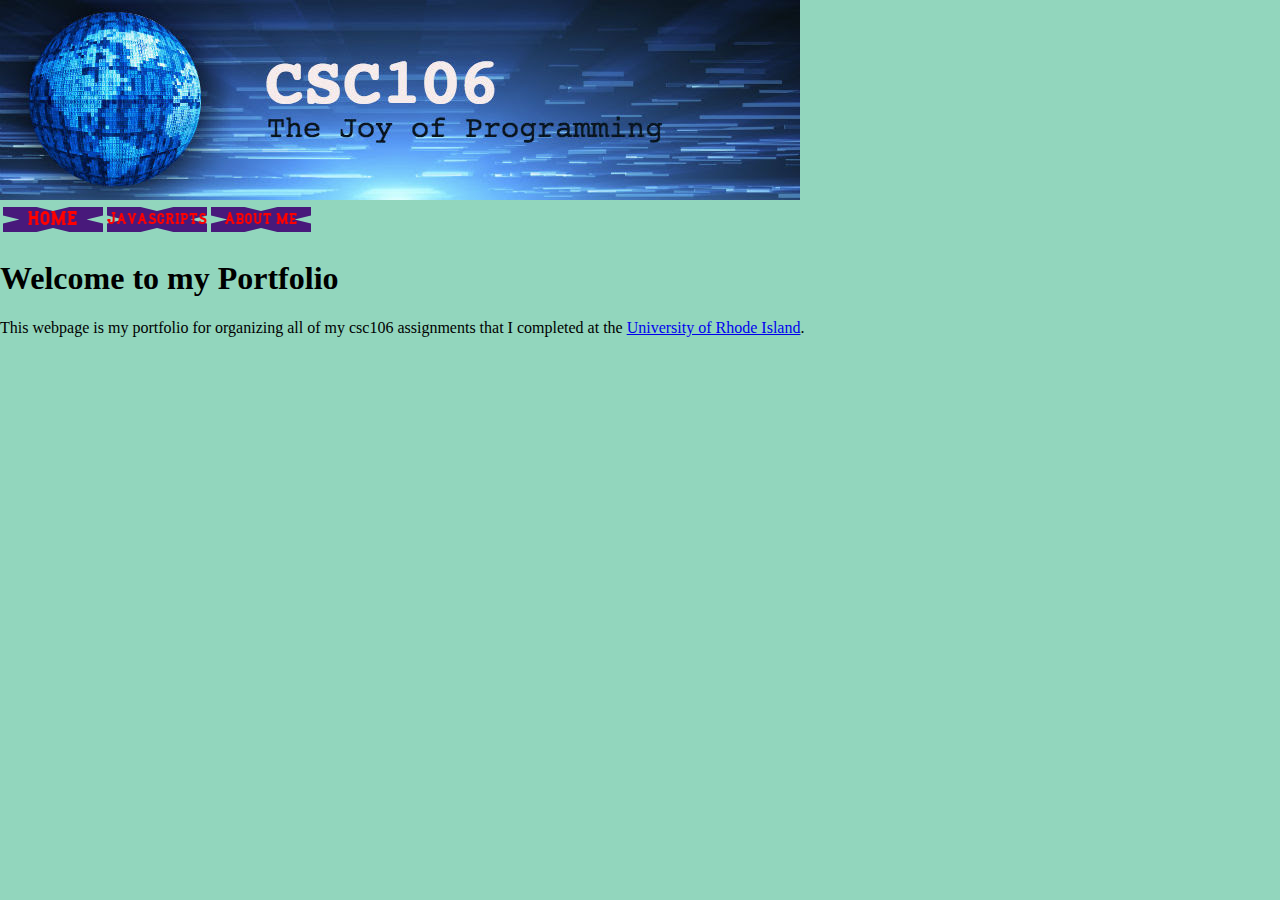
==== index.html @ 069c2dc9 "Update index.html" ====
<!DOCTYPE html>
<html>
    <head>
        <meta charset="utf-8">
        <title>Jared's Programming Portfolio</title>
        <link rel="stylesheet" href="externalstyle.css">
    </head>
    <body>
        <img id="banner" src="csc106_banner.jpg">
    <table id="nav-bar">
                <tr>
                    <th><a href="https://jstruminsky.github.io/"><img src="home.png"></a></th>
                    <th><a href="https://jstruminsky.github.io/javascripts"><img src="javascripts.png"></a></th>
                    <th><a href="https://jstruminsky.github.io/about"><img src="about.png"></a></th>
                </tr>
    </table>
      <h1>Welcome to my Portfolio</h1>
        <p>This webpage is my portfolio for organizing all of my csc106 assignments that I completed at the <a href="http://www.uri.edu" target="_blank">University of Rhode Island</a>.</p>


    </body>
</html>
---- externalstyle.css ----
body {
    margin: auto;
    
    background-color: #92d6bd;
    
    }
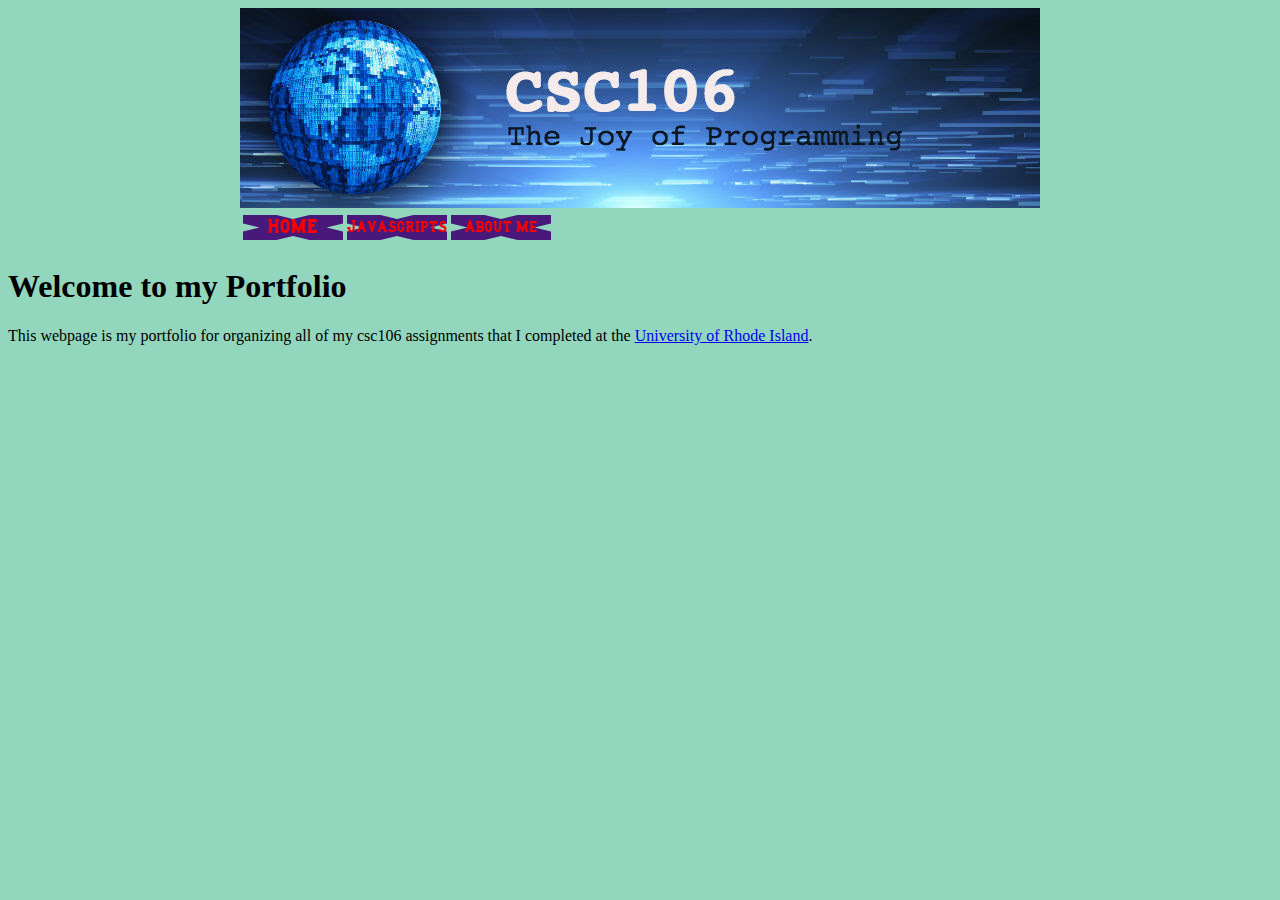
==== commit 666bf54f: "Update index.html" ====
--- a/index.html
+++ b/index.html
@@ -6,14 +6,16 @@
         <link rel="stylesheet" href="externalstyle.css">
     </head>
     <body>
+        <div id="top-body">
         <img id="banner" src="csc106_banner.jpg">
-    <table id="nav-bar">
+            <table id="nav-bar">
                 <tr>
                     <th><a href="https://jstruminsky.github.io/"><img src="home.png"></a></th>
                     <th><a href="https://jstruminsky.github.io/javascripts"><img src="javascripts.png"></a></th>
                     <th><a href="https://jstruminsky.github.io/about"><img src="about.png"></a></th>
                 </tr>
-    </table>
+            </table>
+        </div>
       <h1>Welcome to my Portfolio</h1>
         <p>This webpage is my portfolio for organizing all of my csc106 assignments that I completed at the <a href="http://www.uri.edu" target="_blank">University of Rhode Island</a>.</p>
 
--- a/externalstyle.css
+++ b/externalstyle.css
@@ -1,7 +1,11 @@
 
 body {
+    
+    background-color: #92d6bd
+    }
+
+#top-body {
+    
     margin: auto;
-    
-    background-color: #92d6bd;
-    
+	width: 800px;
     }
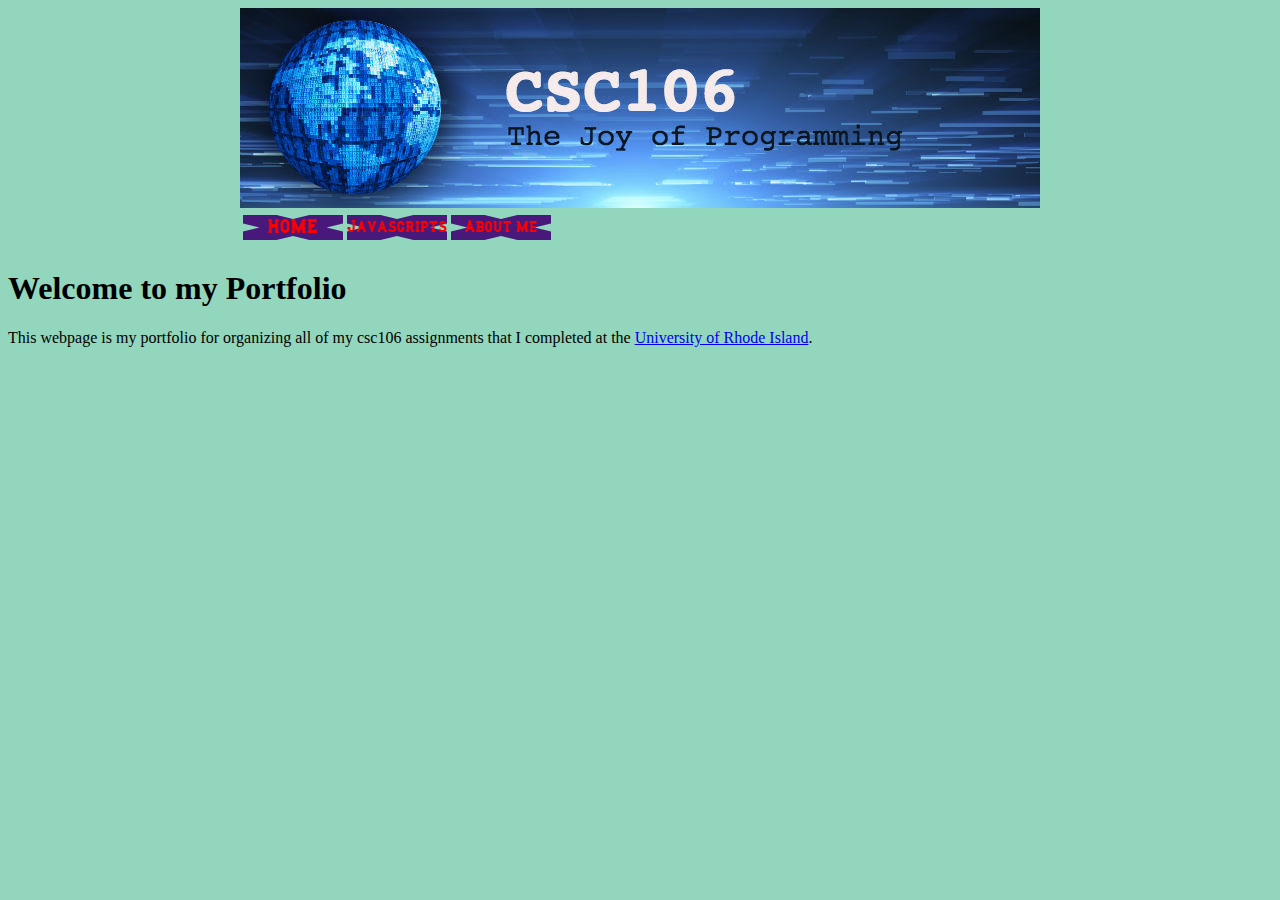
==== commit 46a9fc11: "Update index.html" ====
--- a/index.html
+++ b/index.html
@@ -9,11 +9,13 @@
         <div id="top-body">
         <img id="banner" src="csc106_banner.jpg">
             <table id="nav-bar">
-                <tr>
+                <thead>
+                    <tr>
                     <th><a href="https://jstruminsky.github.io/"><img src="home.png"></a></th>
                     <th><a href="https://jstruminsky.github.io/javascripts"><img src="javascripts.png"></a></th>
                     <th><a href="https://jstruminsky.github.io/about"><img src="about.png"></a></th>
-                </tr>
+                    <tr>
+                </thead>
             </table>
         </div>
       <h1>Welcome to my Portfolio</h1>
--- a/externalstyle.css
+++ b/externalstyle.css
@@ -1,11 +1,11 @@
 
 body {
     
-    background-color: #92d6bd
+    	background-color: #92d6bd
     }
 
 #top-body {
     
-    margin: auto;
+    	margin: auto;
 	width: 800px;
     }
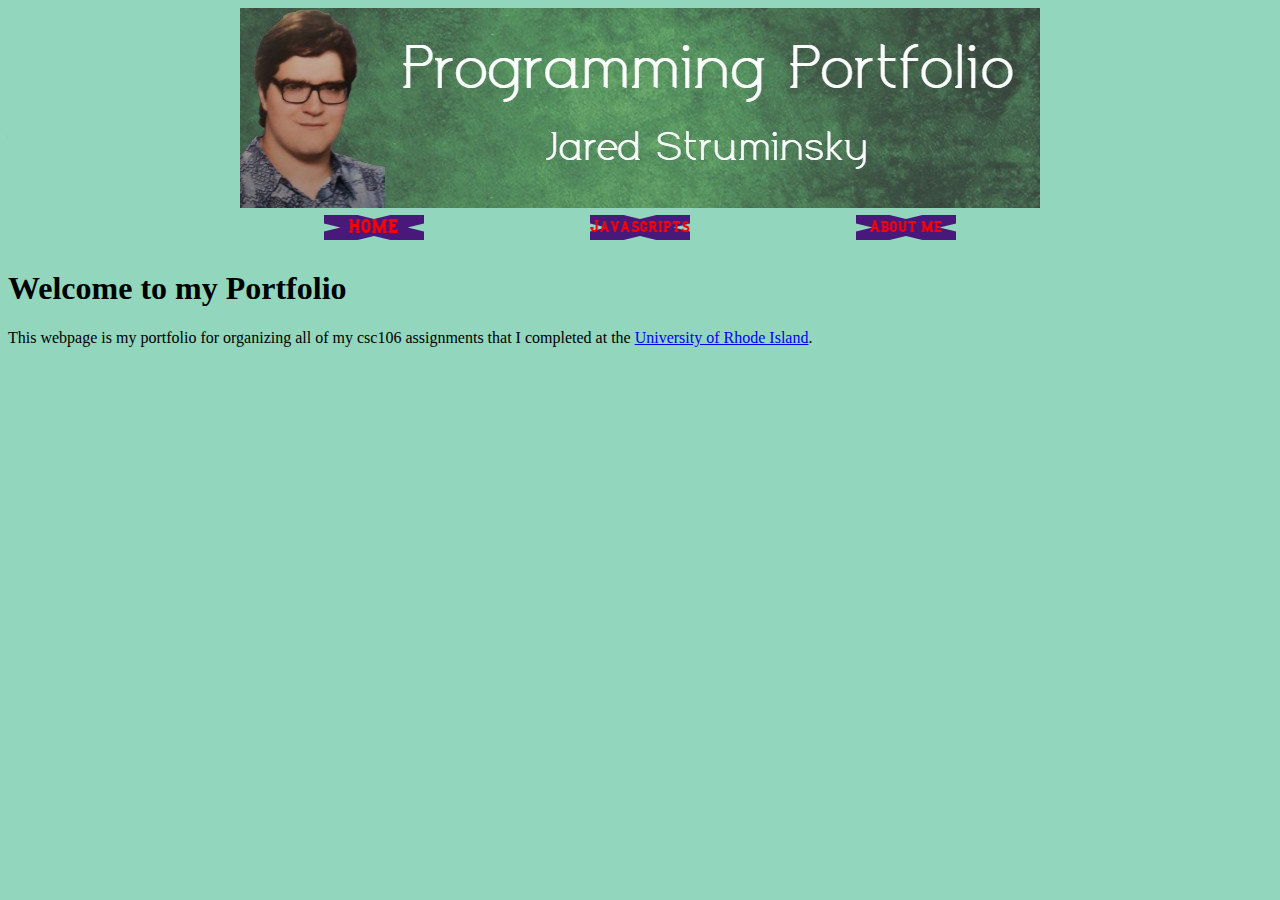
==== commit e1b050e9: "Update index.html" ====
--- a/index.html
+++ b/index.html
@@ -7,7 +7,7 @@
     </head>
     <body>
         <div id="top-body">
-        <img id="banner" src="csc106_banner.jpg">
+        <img id="banner" src="myBanner.jpg">
             <table id="nav-bar">
                 <thead>
                     <tr>
--- a/externalstyle.css
+++ b/externalstyle.css
@@ -9,3 +9,9 @@
     	margin: auto;
 	width: 800px;
     }
+
+#nav-bar {
+    
+    	margin: auto;
+	width: 800px;
+    }
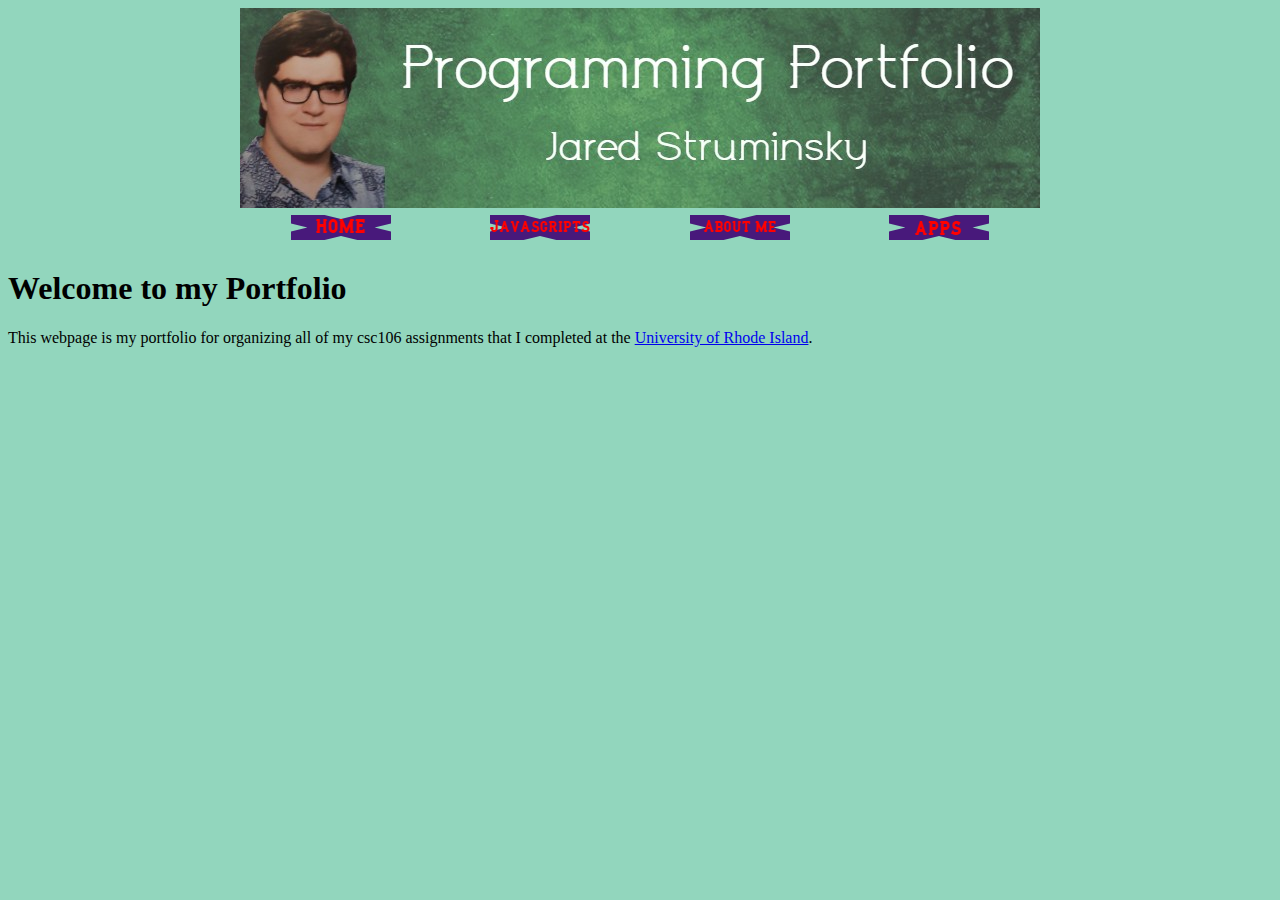
==== commit ac104f85: "Update index.html" ====
--- a/index.html
+++ b/index.html
@@ -14,6 +14,7 @@
                     <th><a href="https://jstruminsky.github.io/"><img src="home.png"></a></th>
                     <th><a href="https://jstruminsky.github.io/javascripts"><img src="javascripts.png"></a></th>
                     <th><a href="https://jstruminsky.github.io/about"><img src="about.png"></a></th>
+                    <th><a href="https://jstruminsky.github.io/apps"><img src="apps.png"></a></th>    
                     <tr>
                 </thead>
             </table>
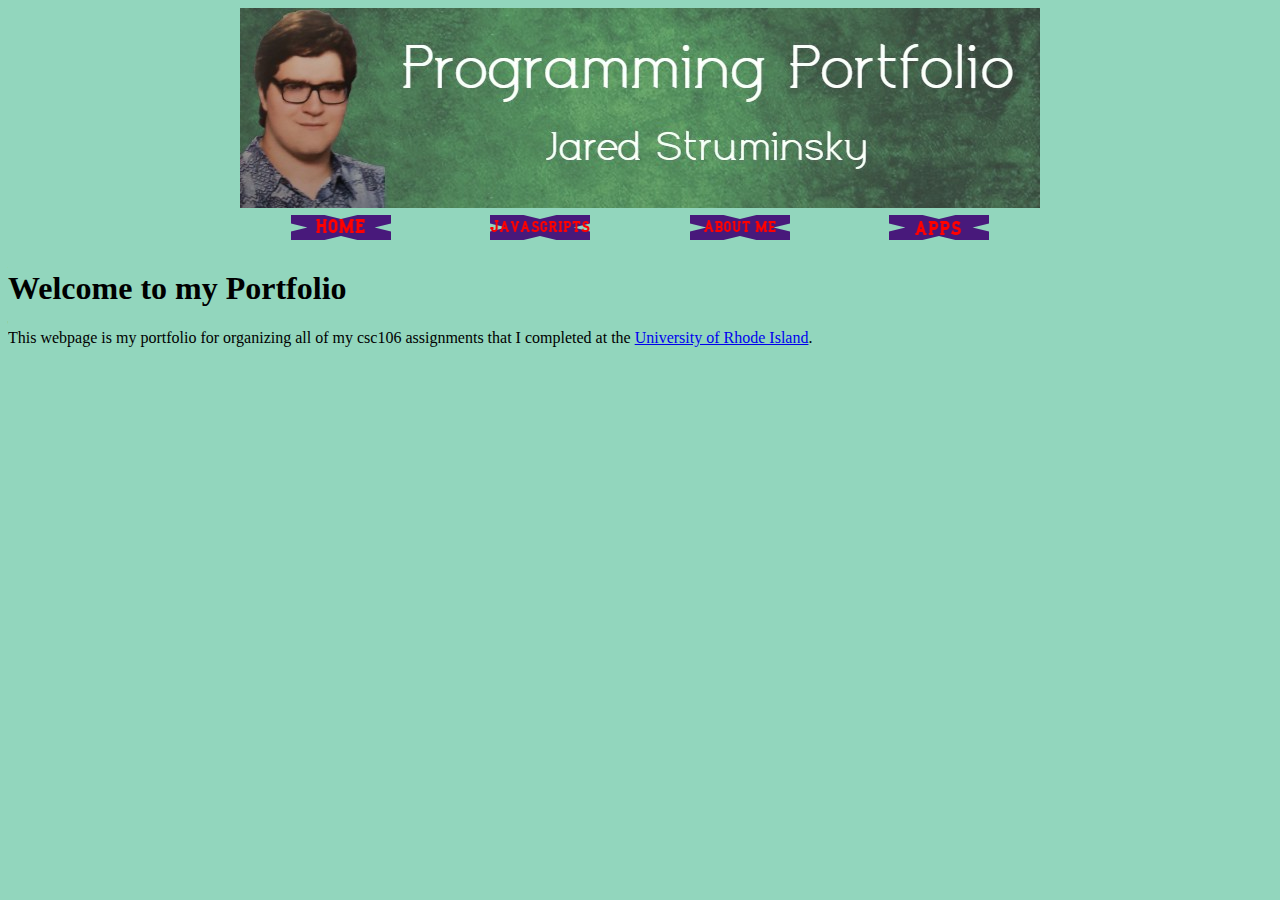
==== commit 3d5c2528: "Update index.html" ====
--- a/index.html
+++ b/index.html
@@ -19,9 +19,10 @@
                 </thead>
             </table>
         </div>
+        <div id="main-body">
       <h1>Welcome to my Portfolio</h1>
         <p>This webpage is my portfolio for organizing all of my csc106 assignments that I completed at the <a href="http://www.uri.edu" target="_blank">University of Rhode Island</a>.</p>
 
-
+        </div>
     </body>
 </html>
--- a/externalstyle.css
+++ b/externalstyle.css
@@ -12,6 +12,7 @@
 
 #nav-bar {
     
+	background-color: #006400
     	margin: auto;
 	width: 800px;
     }
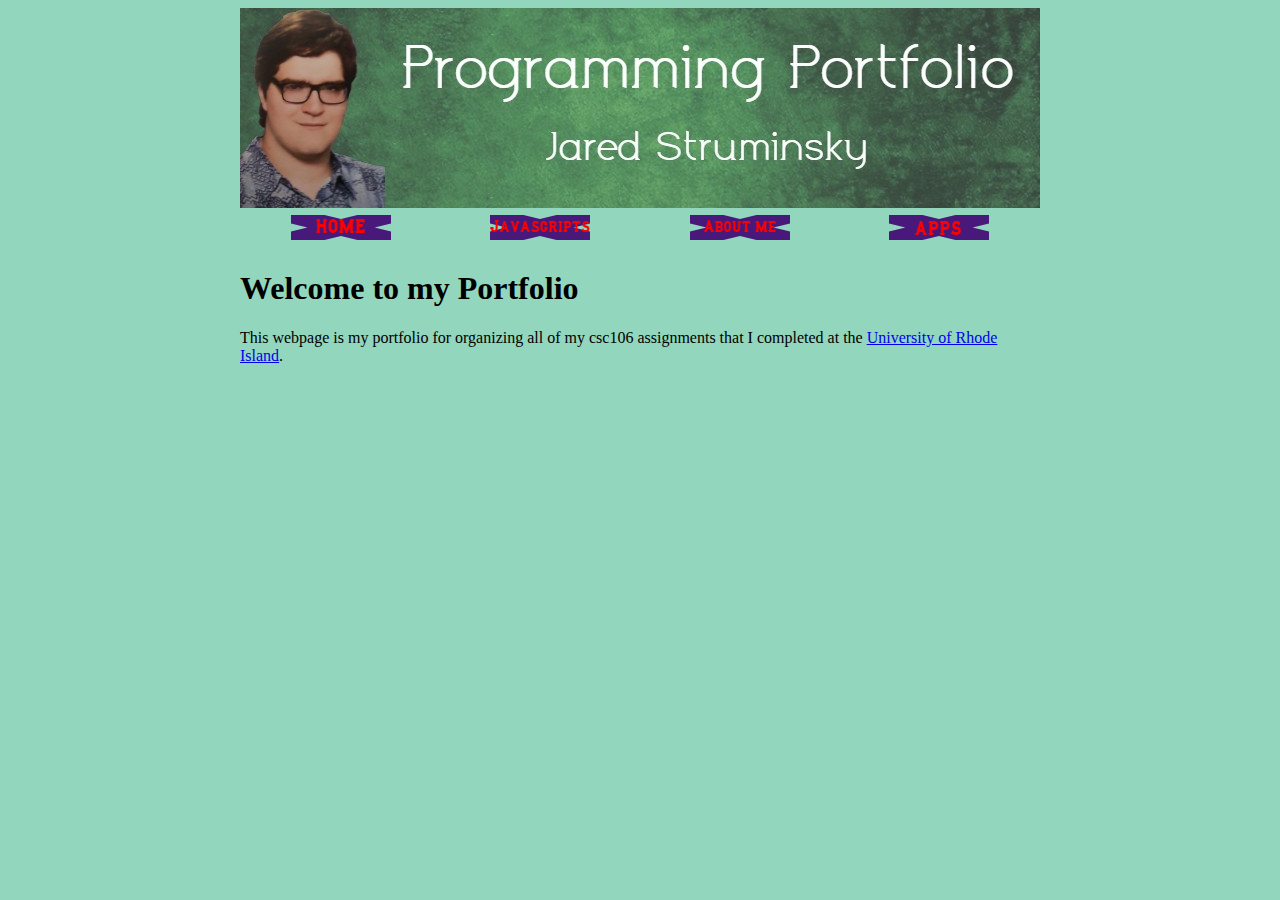
==== commit e90699bc: "Update index.html" ====
--- a/index.html
+++ b/index.html
@@ -8,7 +8,7 @@
     <body>
         <div id="top-body">
         <img id="banner" src="myBanner.jpg">
-            <table id="nav-bar">
+            <table id="nav-bar" background-color= #006400>
                 <thead>
                     <tr>
                     <th><a href="https://jstruminsky.github.io/"><img src="home.png"></a></th>
--- a/externalstyle.css
+++ b/externalstyle.css
@@ -16,3 +16,14 @@
     	margin: auto;
 	width: 800px;
     }
+
+#main-body {
+	
+	margin: auto;
+	width: 800px;
+    }
+#about-me {
+	
+	background-image: src="myBackground.jpg"
+	
+    }
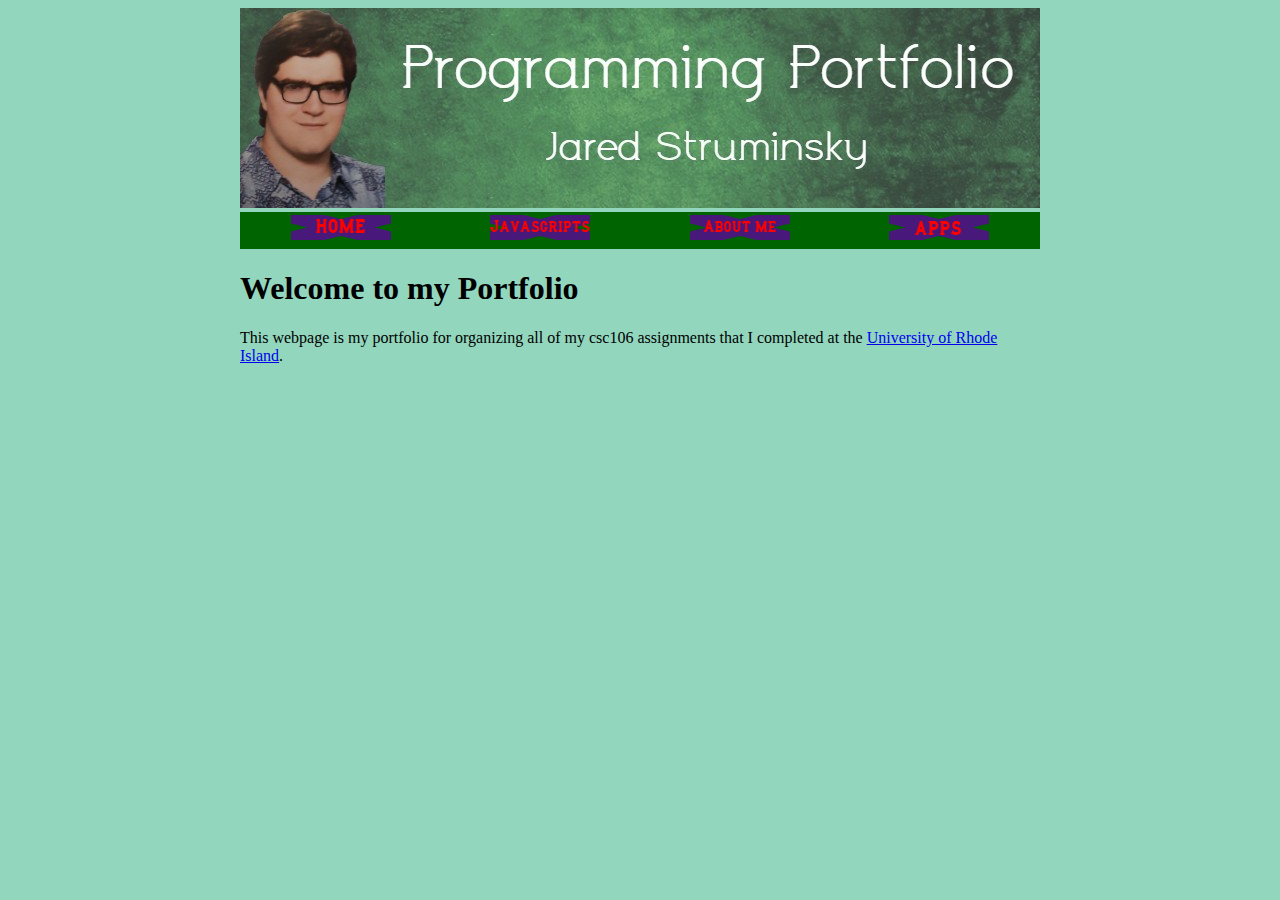
==== commit 5df06db2: "Update index.html" ====
--- a/index.html
+++ b/index.html
@@ -8,7 +8,7 @@
     <body>
         <div id="top-body">
         <img id="banner" src="myBanner.jpg">
-            <table id="nav-bar" background-color= #006400>
+            <table id="nav-bar" bgcolor= "darkgreen">
                 <thead>
                     <tr>
                     <th><a href="https://jstruminsky.github.io/"><img src="home.png"></a></th>
